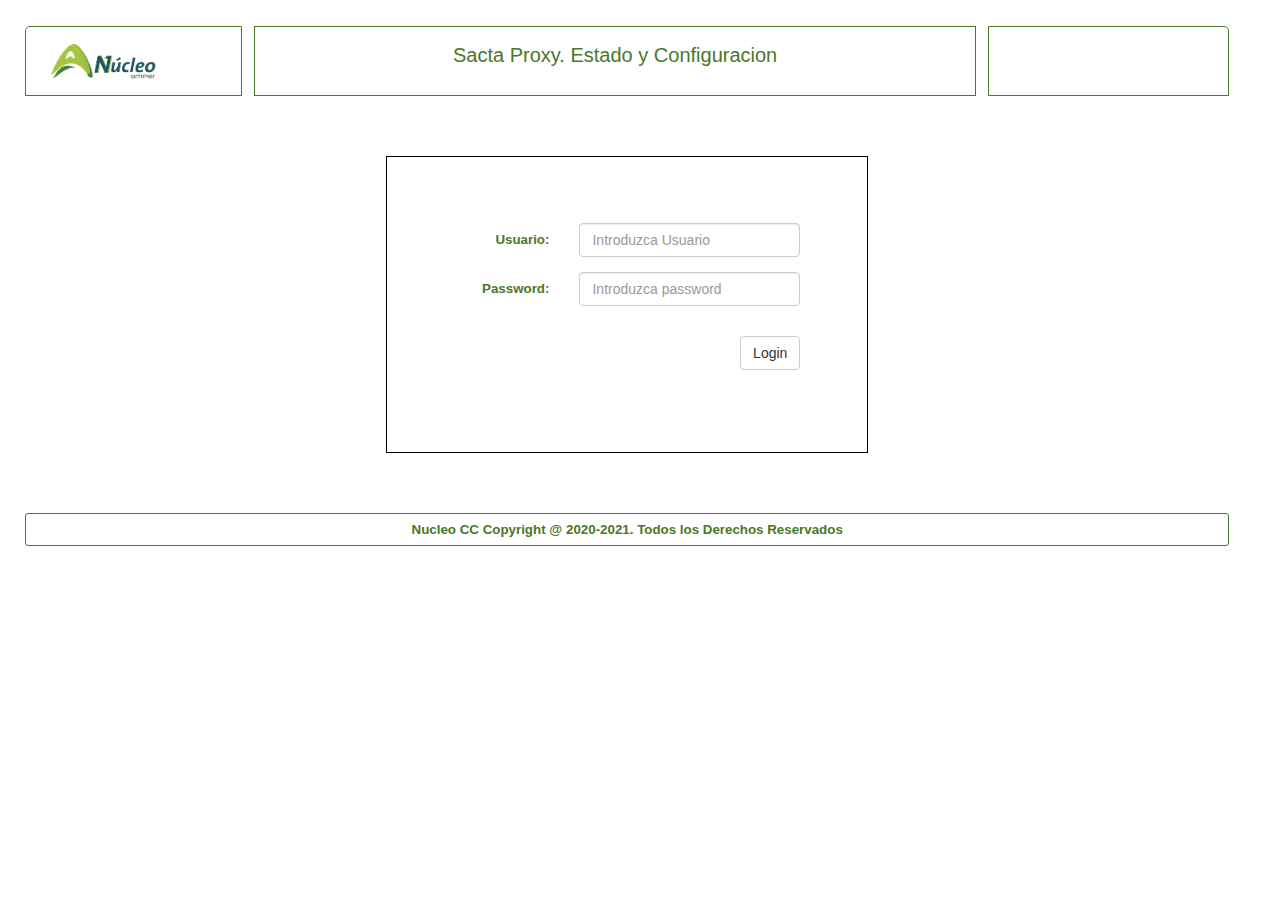
==== sacta-proxy/webclient/login.html @ 524946ef "Agregar archivos de proyecto." ====
<!DOCTYPE html>
<html lang="es">
<head>
    <meta name="generator"
        content="HTML Tidy for HTML5 (experimental) for Windows https://github.com/w3c/tidy-html5/tree/c63cc39" />
    <meta charset="windows-1252" />
    <meta name="description" content="Plantilla Ulises 5000" />
    <meta name="keywords" content="HTML5, CSS3, JavaScript" />
    <title>Sacta Proxy</title>
    <!-- Estilos  -->
    <link rel="stylesheet" href="./styles/bootstrap/bootstrap.min.css" />
    <link rel="stylesheet" href="./styles/uv5ki-styles.css" />
</head>
<body>
    <div id="agrupar">
        <header id="cabecera">
            <div id="_contSupIzq">
                <div id="_logo">
                    <img src="./images/corporativo-a.png" height="85%" />
                </div>
            </div>
            <div id="_tit_ppal">
                <p>Sacta Proxy. Estado y Configuracion</p>
            </div>
            <div id="_contSupDrcha">
            </div>
        </header>

        <section id="_ppallog">
            <form class="form-horizontal" role="form" method="POST" action="/login.html">
                <div class="form-group">
                    <label class="control-label col-sm-4">Usuario:</label>
                    <div class="col-sm-8">
                        <input type="text" class="form-control" name="username" placeholder="Introduzca Usuario" />
                    </div>
                </div>
                <div class="form-group">
                    <label class="control-label col-sm-4">Password:</label>
                    <div class="col-sm-8">
                        <input type="password" class="form-control" name="password" placeholder="Introduzca password" />
                    </div>
                </div>
                <div class="form-group" style="text-align:center; color:red;">
                    <div id='result'></div>
                </div>
                <div class="form-group">
                    <div class="col-sm-offset-2 col-sm-10">
                        <button type="submit" class="btn btn-default">Login</button>
                    </div>
                </div>
            </form>
        </section>

        <footer id="_pie">Nucleo CC Copyright @ 2020-2021. Todos los Derechos Reservados</footer>
    </div>

    <script src="./scripts/jquery/jquery-2.1.3.min.js"></script>
    
    <script>
        $(document).ready(function () {
            console.log('on.ready');
            setTimeout(function () {
                $('#result').html("");
            }, 5000);
        });
    </script>
</body>
</html>
---- sacta-proxy/webclient/styles/uv5ki-styles.css ----
/*
    GRIS_CORP = "#5B5A5D";
    ROJO_CORP = "#C1022C";

*/
html, body {
    /*font-family: Verdana;
    font-size: 10pt;
    color: #C1022C;*/
    font-family: Arial;
    font-size: 10pt;
    color: #4A7729;
}

html
{
}

body
{
    text-align: center;
    /* background: url('[data-uri]') fixed no-repeat bottom right;  */
    /*background: url('../images/trama.png') fixed no-repeat bottom right;*/
	background-size: 28%; 
    margin: 2%;
    padding: 0;
    margin-left: 0%;
}

div#agrupar
{
    margin-left: 2%;
    width: 96%;
    height: 90%;
    text-align: left;
    /* 	border: 1px solid #C1022C; */
}

    /* #agrupar
{
    margin: 15px auto;
} */

    /** */
    div#agrupar header#cabecera
    {
        height: 70px;
        padding: 0;
    }

#cabecera #_contSupIzq {
    border: 1px solid #4A7729 /*#C1022C*/;
    display: inline;
    float: left;
    height: 70px;
    width: 18%; /* 180px; */
    padding-left: 10px;
    border-radius: 5px 0 0 0;
}

    #cabecera #_contSupIzq #_logo
    {
        display: block;
        float: left;
        width: 128px;
        height: 64px;
        margin: 5px;
        /* margin-left: 5px; */
		padding: 5px;
    }

#cabecera #_tit_ppal {
    float: left;
    width: 60%;
    height: 70px;
    text-align: center;
    margin-left: 1%;
    border: 1px solid #4A7729/*#C1022C*/;
    font-size: 150%;
    padding-top: 0.7em;
}

#cabecera div#_contSupDrcha {
    width: 20%;
    margin-left: 1%;
    display: inline;
    float: right;
    height: 70px;
    padding-top: 4px;
    padding-right: 10px;
    padding-left: 10px;
    text-align: center;
    border: 1px solid #4A7729 /* #C1022C*/;
    border-radius: 0 5px 0 0;
}

    #cabecera div#_contSupDrcha div#_hfecha
    {
        float: right;
        display: inline;
        margin-top: 2px;
        width: 100%;
        text-align: right;
    }

    #cabecera div#_contSupDrcha div#_hsolohora
    {
        float: right;
        display: inline;
        margin-top: 5px;
        width: 100%;
        text-align: right;
    }

    #cabecera div#_contSupDrcha div#_usuario {
        display: inline;
        float: right;
        text-align: center;
        width: 100%;
        margin-top: 2px;
        border: 1px solid #4A7729 /* #C1022C*/;
        border-bottom-width: 2px;
        /*border-radius: 3px 3px 0 0;*/
    }

#cabecera #_manual
{
    text-align: left;
    margin-left: 5px;
    font-size: 55%;
}

div#agrupar nav#_menu {
    float: left;
    width: 18%;
    height: 70%;
    padding: 0;
    margin-top: 8px;
    margin-bottom: 10px;
    border: 1px solid #4A7729 /*#C1022C*/;
    border-radius: 5px 5px 5px 5px;
    overflow: hidden;
}

#_menu h3 {
    font-size: 110%;
    /*background-color: #C1022C;
    color: white;*/
    background-color: #4A7729;
    color: white;
    margin-top: 0px;
    padding-left: 10px;
    padding-bottom: 4px;
    border-radius: 5px 5px 0 0;
}

#_menu ul
{
    width: 80%;
    margin-left: 5%;
    margin-bottom: 20px;
}

#menu ul li:nth-child(4)
{
    margin-top: 5em;
}

#_ppalerror
{
    float: right;
    width: 81%;
    margin-top: 10px;
    margin-left: 1%;
    margin-bottom: 10px;
    border: 1px solid black;
}

    #_ppalerror #img
    {
        text-align: center;
        margin-top: 1em;
    }

    #_ppalerror h2
    {
        text-align: center;
        margin-top: 1em;
        margin-bottom: 10em;
    }

#_ppallog
{
    margin-top:  5%;
    margin-left: 30%;
    margin-bottom: 5%;
    margin-right: 30%;
    padding: 5em;
    border: 1px solid black;
}

    #_ppallog .btn
    {
        float: right;
    }

section#_ppal
{
    float: right;
    width: 81%;
    margin-top: 10px;
    margin-left: 1%;
    /*     border: 1px solid #C1022C;
	height: 2em;
 */
}

    section#_ppal h3 {
        font-size: 110%;
        background-color: #4A7729/*#C1022C*/;
        color: white;
        margin-top: 0px;
        padding-left: 10px;
        padding-bottom: 4px;
        border-radius: 5px 5px 0 0;
    }

    section#_ppal #_tabs
    {
        float: left;
        width: 100%;
    }

#_contenido {
    float: left;
    /*     
	width: 80%;
    height: 525px;
    max-height: 525px;
 */
    width: 100%;
    margin-top: 10px;
    margin-bottom: 10px;
    border: 1px solid #4A7729/*#C1022C*/;
    border-radius: 0 0 0 5px;
    /*background: #C1022C;
    background: -moz-linear-gradient(top, rgba(192,2,43,1) 0%, rgba(192,2,43,0.21) 15%, rgba(255,255,255,0.49) 100%);
    background: -webkit-gradient(left top, left bottom, color-stop(0%, rgba(192,2,43,0,21)), color-stop(0%, rgba(192,2,43,1)), color-stop(100%, rgba(255,255,255,0.49)));
    background: -webkit-linear-gradient(top, rgba(192,2,43,0.21) 0%, rgba(192,2,43,0.21) 0%, rgba(255,255,255,0.49) 100%);
    background: -o-linear-gradient(top, rgba(192,2,43,0.21) 0%, rgba(192,2,43,0.21) 0%, rgba(255,255,255,0.49) 100%);
    background: -ms-linear-gradient(top, rgba(192,2,43,0.21) 0%, rgba(192,2,43,0.21) 0%, rgba(255,255,255,0.49) 100%);
    background: linear-gradient(to bottom, rgba(192,2,43,0.21) 0%, rgba(192,2,43,0.21) 0%, rgba(255,255,255,0.49) 100%);
    filter: progid:DXImageTransform.Microsoft.gradient( startColorstr='#c0022b', endColorstr='#ffffff', GradientType=1 );*/
}

    #_contenido h1
    {
        font-size: 120%;
        text-align: center;
    }

    /*#_contenido .row*/
    .hw .row
    {
        width: 98%;
        margin-left: 1%;
    }

    #_contenido #spvOperadores .row
    {
        width: 96%;
        margin-left: 2%;
    }

    #_contenido p
    {/*
        text-align: center;
        margin-top: 1em;
         */
    }

    #_contenido img.noinfo    
	{
        /*-webkit-filter: blur(2px);
        filter: blur(2px);*/
        /* -webkit-filter: drop-shadow(6px 6px 1px grey);  */
        /* filter: drop-shadow(6px 6px 1px grey); */
		box-shadow: 6px 6px 10px grey;
        color: li
    }

    #_contenido img.ok    
	{
		/* Chrome, Safari, Opera */
        /* -webkit-filter: drop-shadow(4px 4px 4px green);  */
        /* filter: drop-shadow(4px 4px 4px green); */
		box-shadow: 6px 6px 10px green;
    }

    #_contenido img.fallo    
	{
        /* -webkit-filter: drop-shadow(4px 4px 4px red);*/ /* Chrome, Safari, Opera */ 
        /* filter: drop-shadow(4px 4px 4px red); */
		box-shadow: 6px 6px 10px red;
    }

    #_contenido img.aviso    
	{
        /* -webkit-filter: drop-shadow(4px 4px 4px orange); *//* Chrome, Safari, Opera */
        /* filter: drop-shadow(4px 4px 4px orange);  */
		box-shadow: 6px 6px 10px orange;
    }

    #_contenido img.ppal    
	{
        /* -webkit-filter: drop-shadow(4px 4px 4px blue); *//* chrome, safari, opera */
        /* filter: drop-shadow(4px 4px 4px green); */
		box-shadow: 6px 6px 10px green;
    }

    #_contenido img.rsva    
	{
        /* -webkit-filter: drop-shadow(4px 4px 4px blue); *//* Chrome, Safari, Opera */ 
        /* filter: drop-shadow(4px 4px 4px blue); */
		box-shadow: 6px 6px 10px blue;
    }

    #_contenido #spvPasarelas #control a p
    {
        text-align: center;
        margin: 0;
    }

#_contenido .div_titulo
{
    font-size: 90%;
    text-align: center;
    margin: 10px;
    white-space: pre-line;
}

#gwDataModal h4
{
    text-align: center;
}

#gwDataModal table
{
    color: black;
    font-size: 80%;
}

    #gwDataModal table tr td
    {
        padding-top: 3px;
        padding-bottom: 3px;
    }

.std_fallo
{
    color: red;
}

body .modal
{
    /* new custom width */
    /* width: 560px; */
    /* must be half of the width, minus scrollbar on the left (30px) */
    /* margin-left: 280px;*/
    width: 80%;
    margin-left: 10%;
}

#gwVersionModal h4
{
    text-align: center;
}

#gwVersionModal p
{
    text-align: justify;
    color: black;
    margin: 2px;
    margin-left: 10px;
}

.ndf-ver-01 {
    font-size: 120%;
    color: #4A7729/*#C1022C*/;
}
    .ndf-ver-02
    {
        white-space:normal;
        word-wrap:break-word;
        text-align: left;
        font-size: 90%;
        padding: 4px; 
        white-space: normal;
    }
    .ndf-ver-03
    {
        padding: 4px; 
        font-size: 80%;
        color: red;
    }

#hisGestor .table
{
    width: 99%;
    margin-left: 0.5%;
}

#hisGestor .table tr
{
	border: 0;
}

#fhis
{
    padding-bottom: 3px;
    border-bottom: 1px solid black;
}

    #fhis h1
    {
    }

    #fhis .row
    {
        margin: 3px;
    }

    #fhis .text-info
    {
        font-size: 80%;
    }

    #fhis .btn
    {
        padding-top: 1px;
        padding-bottom: 1px;
        padding-left: 6px;
        padding-right: 6px;
        /*float: right;*/
        /*margin-right: 5px;*/
        /*font-size: 80%;*/
    }

#chis .btn
{
    padding-top: 1px;
    padding-bottom: 1px;
    float: right;
    margin-right: 5px;
    margin-bottom: 5px;
    /*font-size: 90%;*/
}

#hfiltroModal .row
{
    margin-bottom: 3px;
}

#hfiltroModal .input-group select
{
    font-size: 75%;
}

#hfiltroModal .input-group li a
{
    font-size: 75%;
}

#hfiltroModal .input-group .datepicker
{
    font-size: 75%;
}

#hfiltroModal .bhis
{
    margin: 1px;
    font-size: 75%;
    float: left;
}

#hfiltroModal #list_inci
{
    height: 10em;
}


#hisGestor .hisTable tr td
{
    font-size: 70%;
    padding: 2px;
    color: black;
}


#hisGestor #tbhis table
{
    margin-bottom: 0px;
}

    #hisGestor #tbhis table tr td:first-child
    {
        width: 12em;
    }

    #hisGestor #tbhis table tr td:nth-child(2)
    {
        padding-left: 1em;
        width: 6em;
        color: blue;
    }

    #hisGestor #tbhis table tr td:nth-child(4)
    {
        width: 12em;
        color: red;
    }

    #hisGestor #tbhis table tr td:nth-child(5)
    {
        width: 8em;
    }

#hisGestor .pagination
{
    margin-top: 1px;
    margin-bottom: 1px;
}

/*#hisGestor #bthis
{
    float: right;
    margin: 0px;
}

    #hisGestor #bthis .btn
    {
        margin: 5px;
    }*/

#daterange
{
    width: 22em;
}

#estGestor h2
{
    text-align: center;
}

#estGestor table
{
    width: 99%;
    margin-left: 0.5%;
}

#estGestor .table tr
{
	border: 0;
}

#estGestor .filTable {
    border-bottom: 1px solid #4A7729/*#C1022C*/;
    margin-top: 5px;
    padding-bottom: 10px;
    margin-bottom: 5px;
}

    #estGestor .filTable tr
    {
        vertical-align: top;
    }

        #estGestor .filTable tr td
        {
            padding: 2px;
            width: 12em;
        }

            #estGestor .filTable tr td:nth-child(3)
            {
                width: 8em;
            }

            #estGestor .filTable tr td:nth-child(5)
            {
                text-align: right;
            }

#estGestor #tbest table
{
    margin-bottom: 0px;
    width: 60%;
    margin-left: 20%;
}

    #estGestor #tbest table tr td:nth-child(2)
    {
        text-align: right;
    }

#estGestor #btest
{
    float: right;
    margin: 0px;
}

    #estGestor #btest .btn
    {
        margin: 5px;
    }

#estGestor .filTable .input-group select
{
    font-size: 75%;
}

#estGestor .filTable .input-group .datepicker
{
    font-size: 75%;
}

#estGestor .filTable .btnhis
{
    margin: 1px;
    font-size: 75%;
}

#fest .row
{
    margin-left: 1em;
}

    #fest .row .form-control
    {
        font-size: 80%;
    }

#cfgGestion table
{
    width: 60%;
    margin-left: 20%;
    margin-bottom: 10px;
}

#cfgGestion .table tr td:nth-child(2)
{
    text-align: right;
}

#cfgGestion .text-right
{
    width: 60%;
    margin-left: 20%;
    margin-bottom: 10px;
    margin-top: 1px;
}

#cfgIncidencias table
{
    width: 96%;
    margin-left: 2%;
    margin-bottom: 5px;
	border:0;
}
#cfgIncidencias table tr {
	
}

    #cfgIncidencias table tr td
    {
        padding-top: 1px;
        padding-bottom: 1px;
    }

#cfgIncidencias .pagination
{
    margin: 1px;
    padding: 1px;
}

#cfgIncidencias .text-right
{
    width: 96%;
    margin-left: 2%;
    margin-bottom: 5px;
    margin-top: 1px;
}

.cfgServidor .table
{
    width: 80%;
    margin-left: 10%;
    margin-bottom: 5px;
}

.cfgServidor .btngen
{
    width: 80%;
    margin-left: 10%;
    margin-bottom: 5px;
    margin-top: 5px;
}

.cfgServidor .table tr td
{
        padding-top: 1px;
        padding-bottom: 1px;
}

.cfgServidor .table tr td .form-control
{
}

.cfgServidor .table tr td:nth-child(2)
{
    text-align: right;
    width: 65%;
}

.cfgServidor .snmpuserstype
{
    width: 12em;
    float: left;
    /*border: 1px solid #C1022C;*/
    text-align: left;
}


/** V2. */
#inci
{
    float: left;
    width: 100%;
}

    #inci h1
    {
        font-size: 110%;
        text-align: center;
        /*border-top: 1px solid #C1012C;*/
        padding-top: 3px;
    }

    #inci .table {
        margin-top: 2px;
        border-top: 1px solid #4A7729/*#C1012C*/;
        font-size: 80%;
    }

	#inci .table tr
	{
		border: 0;
	}
	
    #inci .table tr td
    {
        padding: 3px;
    }

        #inci .table tr td:first-child
        {
            width: 15%;
        }

        #inci .table tr td:nth-child(3)
        {
            width: 15%;
        }

    #inci .table thead tr th:nth-child(3)
    {
        text-align: right;
    }

    #inci .btn
    {
        padding-top: 1px;
        padding-bottom: 1px;
        float: right;
        /*margin-right: 5px;*/
        font-size: 80%;
    }

    #inci .pagination
    {
        margin-top: 1px;
        margin-bottom: 1px;
    }

/** */
#_pie {
    clear: both;
    text-align: center;
    padding: 6px;
    color: #4A7729 /*#C1012C*/;
    font-weight: bold;
    width: 100%;
    border: 1px solid #4A7729/*#C1012C*/;
    border-radius: 3px 3px 3px 3px;
    background-color: transparent;
}

/** Analizar para borrar */

/*
#_contenido #stdGlobal table tr td:first-child
{
    width: 50%;
}

#_contenido #stdGlobal table tr td:nth-child(2)
{
    text-align: right;
}

#_contenido #cfConfiguracion table
{
    width: 90%;
    margin-left: 5%;
}

#_contenido #cfConfiguracion .btn
{
    float: right;
}

#_contenido #cfConfiguracion #salvar
{
    margin-right: 5%;
    margin-bottom: 10px;
}

#_contenido #cfLocalConfig table
{
    width: 90%;
    margin-left: 5%;
}

#_contenido #cfLocalConfig #salvar
{
    float: right;
    margin-right: 5%;
    margin-bottom: 10px;
}

#_contenido #cfLocalConfig input
{
    float: right;
    text-align: right;
    width: 60%;
}

#_contenido #cfLocalConfig select
{
    float: right;
}

#_contenido #stdSesiones table
{
    width: 90%;
    margin-left: 5%;
}

#_contenido .reset
{
    float: right;
    margin: 5px;
}

#_contenido .TX
{
    width: 49%;
    float: left;
    margin-left: 5px;
}

#_contenido .RX
{
    width: 49%;
    float: right;
    margin-right: 5px;
}

#_contenido .TX .btn
{
    float: right;
    margin-left: 5px;
}

#_contenido .RX .btn
{
    float: right;
    margin-left: 5px;
}

#_contenido .tradio
{
    width: 99%;
    margin: 5px;
}

    #_contenido .tradio td
    {
        border: 1px solid #f2eded;
    }
*/

/** LED Class */
.led
{
    margin: 20px auto;
    width: 10px;
    height: 10px;
    border-radius: 50%;
    background-color: rgba(255, 255, 255, 0.25);
    box-shadow: #000 0 -1px 6px 1px;
}

.led-red
{
    background-color: #F00;
    box-shadow: #000 0 -1px 6px 1px, inset #600 0 -1px 8px, #F00 0 3px 11px;
}

.led-orange
{
    background-color: #FF7000;
    box-shadow: #000 0 -1px 6px 1px, inset #630 0 -1px 8px, #FF7000 0 3px 11px;
}

.led-yellow
{
    background-color: #FF0;
    box-shadow: #000 0 -1px 6px 1px, inset #660 0 -1px 8px, #FF0 0 3px 11px;
}

.led-green
{
    background-color: #80FF00;
    box-shadow: #000 0 -1px 6px 1px, inset #460 0 -1px 8px, #80FF00 0 3px 11px;
}

.led-blue
{
    background-color: #06F;
    box-shadow: #000 0 -1px 6px 1px, inset #006 0 -1px 8px, #06F 0 3px 11px;
}

/** */
.popover-content
{
    font-size: 75%;
    padding-left: 5px;
    padding-right: 5px;
}

    .popover-content strong
    {
        color: black;
    }

    .popover-content i {
        color: #C1022C;
    }

    .popover-content table td:nth-child(2)
    {
        padding-left: 2px;
        padding-right: 2px;
    }

/* Nuevas pantallas sesiones */
.stdfrec
{
    width: 96%;
    margin-left: 2%;
    padding-top: 1em;
}

    .stdfrec .stdfrec-row
    {
        width: 100%;
    }

    .stdfrec .list-group-item
    {
        padding-top: 2px;
        padding-bottom: 2px;
    }

    .stdfrec .row
    {
        padding: 3px;
    }

    .stdfrec button
    {
        padding-top: 2px;
        padding-bottom: 2px;
    }

    .stdfrec .level-1
    {
        font-size: 8pt;
    }

    .stdfrec .level-2
    {
        font-size: 7pt;
        padding-left: 4px;
        padding-right: 4px;
        min-width: 4em;
    }

    .stdfrec div.level-2
    {
        margin-left: 4px;
        margin-bottom: 1px; 
        width: auto;       
    }

    .stdfrec table
    {
        font-size: 7pt;
        min-width: 13em;
    }

        .stdfrec table td:first-child
        {
            min-width: 4em;
        }

/* Nuevas Pantallas M+N*/
.mnman
{
}
    .mnman table
    {
        margin: 0;
    }

    .mnman table tr td
    {
        padding: 2px;
        font-size: 8pt;
    }

     .mnman table tr td button.btn 
     {
            padding-top: 1px;
            padding-bottom: 1px;    
            margin-left: 5px;
            font-size: 8pt;
     }
 
     .mnman table tr td table 
     {
            padding-top: 1px;
            padding-bottom: 1px;
            font-size: 7pt;
     }

     .mnman .mdsel
    {
        margin: 4px;
        text-align: right;
    }
    .mnman h4
    {
        text-align:center;
        font-size: 11pt;
    }

.mv-0
{
    margin-top: 0;
    margin-bottom: 0;
}

.pv-0
{
    padding-top: 0;
    padding-bottom: 0;
}

.pv-1
{
    padding: 1px;
}

/** PANTALLA SACTA 
    GRIS_CORP = "#5B5A5D";
    ROJO_CORP = "#C1022C";
*/
.sacta
{
    width: 90%;
    margin-left: 5%;
    padding-top: 1em;
    padding-bottom: 1em;
}

    .sacta .row
    {
        margin-top: 1em;
    }

        .sacta .ctrl
        {
            margin-top: 3em;
        }

    .sacta .sacta-cab
    {
        /*background-color: #C1022C;
        color: white;*/
    }

    .sacta .sacta-cab2
    {
        /*background-color: blue;
        color: white;*/
    }

    .sacta input.ng-invalid {
    background-color: pink;
}
    /** Para presentacion operadores */
.tops
{
    display: inline-block;
    width: 100%;
}

    /** Clases para depurar */
.dbg {
    border: 2px solid #4A7729/* #C1022C*/;
}

.hyp-none
{
    hyphens: none;
    white-space: nowrap;
}

.test
{
    float:right;
}

/*** BORRAR ***/

/*input[type="text"]:disabled
{
    background: white;
}*/


#_separador
{
    clear: both;
}

/** */


/** */
#_nh1
{
    float: left;
    width: 76.5%; /* 80.5% */
}

article {
    background: #FFFBCC;
    border: 1px solid #999999;
    padding: 20px;
    margin-bottom: 15px;
    border-bottom: solid 2px #4A7729/*#C1022C*/;
}

    article footer
    {
        text-align: right;
    }

time
{
    color: #999999;
}


figcaption
{
    font: italic 14px verdana, sans-serif;
}

.pcenter
{
    text-align: center;
    margin-top: 2em;
    margin-bottom: 1em;
}

.negrita
{
    font-weight: bold;
}

.buttonLargo, .buttonMedio, .buttonCorto
{
    border: 1px solid #5B5A5D;
    border-radius: 3px;
    color: #5B5A5D;
    display: inline-block;
    text-decoration: none;
    height: 25px;
    width: 180px;
    float: right;
    margin-right: 3px;
}

.buttonMedio
{
    width: 80px;
}

.buttonCorto
{
    width: 40px;
}

    .buttonLargo:hover, .buttonMedio:hover, .buttonCorto:hover {
        border-color: #4A7729 /*#C1022C*/;
        color: #4A7729/*#C1022C*/;
        box-shadow: rgba(192,2,43,0.7) 0 0 1px 1px inset;
        font-size: 105%;
        font-weight: bold;
    }

    .buttonLargo:focus, .buttonMedio:focus, .buttonCorto:focus {
        border: 1px solid #4A7729 /* #C1022C*/;
        font-size: 105%;
        font-weight: bold;
        color: #4A7729/* #C1022C*/;
    }


tr.ng-scope {
    border: 1px solid #4A7729/* #C1022C*/;
}

/** */
.ug5kdiv
{
    padding: 5px;
    margin-left: 1%; /* 5% */
    margin-right: 1%;
    /*background-color:white;*/
    opacity: 0.75;
    color: blue;
}

.ug5kdivcon
{
    margin: 10px 10px 10px 10px;
}

p.nbxDetail
{
    margin-right: 2em;
    margin-left: 2em;
    margin-top: 0;
    margin-bottom: 2px;
    /***/
    font-size: 80%;
    text-align: left;
}

.nbxtb
{
    width: 90%;
    margin-left: 5%;

}
.nbxtb td
{
    width: 20%;
    font-size: 70%;
}

    .nbxtb td.res
    {
        color: black;
    }

.nbxip {
    padding-top: 8px;
}
    .nbxip p {
        font-size: 80%;
        margin: 0;
        padding: 0;
    }

.mt-1
{
    margin-top: 1em;
}

/**/
.nbx-img-container{
  position: relative;
  text-align: center;
  color: BlueViolet;    
}

.nbx-img-bottom-right {
  position: absolute;
  bottom: 0px;
  right: 2px;
  /*border: 1px solid;*/
}

/** */
a.disabled {
    pointer-events: none;
    cursor: default;
    color: gray;
}

/** Colores para las Frecuencias */
.freqAvailable {
/*    background-color: white;*/
    color: #31708f;
}
.freqDegraded {
    background-color: #ffc266;
    color: #663d00;
}
.freqNotAvailable {
    background-color: #ff8080;
    color: #800000;
}
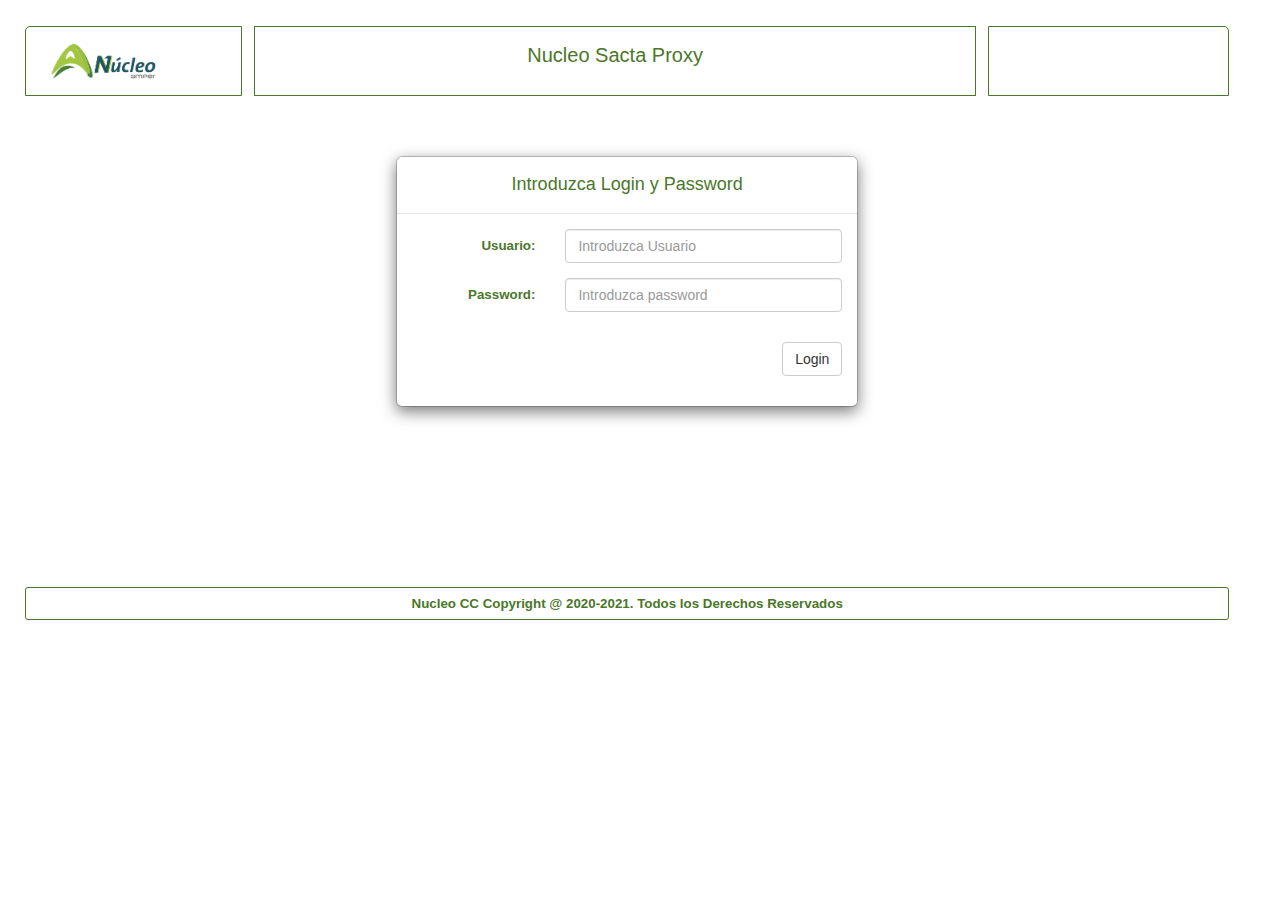
==== commit 8e2ec2f8: "Continua codificacion de cliente web" ====
--- a/sacta-proxy/webclient/login.html
+++ b/sacta-proxy/webclient/login.html
@@ -2,60 +2,81 @@
 <html lang="es">
 <head>
     <meta name="generator"
-        content="HTML Tidy for HTML5 (experimental) for Windows https://github.com/w3c/tidy-html5/tree/c63cc39" />
+          content="HTML Tidy for HTML5 (experimental) for Windows https://github.com/w3c/tidy-html5/tree/c63cc39" />
     <meta charset="windows-1252" />
     <meta name="description" content="Plantilla Ulises 5000" />
     <meta name="keywords" content="HTML5, CSS3, JavaScript" />
     <title>Sacta Proxy</title>
     <!-- Estilos  -->
     <link rel="stylesheet" href="./styles/bootstrap/bootstrap.min.css" />
-    <link rel="stylesheet" href="./styles/uv5ki-styles.css" />
+    <link rel="stylesheet" href="./styles/ncc-styles.css" />
 </head>
 <body>
     <div id="agrupar">
         <header id="cabecera">
+
             <div id="_contSupIzq">
                 <div id="_logo">
                     <img src="./images/corporativo-a.png" height="85%" />
                 </div>
             </div>
             <div id="_tit_ppal">
-                <p>Sacta Proxy. Estado y Configuracion</p>
+                <p>Nucleo Sacta Proxy</p>
             </div>
             <div id="_contSupDrcha">
             </div>
+
+            <!--<div class="row">
+                <div class="col-md-2 panel panel-default" style="border: 1px solid red">
+                    <spam>logo</spam>
+                </div>
+                <div class="col-md-8 panel panel-default" style="border: 1px solid red">
+                    <spam>Nucleo Sacta Proxy</spam>
+                </div>
+                <div class="col-md-2 panel panel-default" style="border: 1px solid red">
+                    <spam>Fecha / Hora</spam>
+                </div>
+            </div>-->
+
         </header>
 
-        <section id="_ppallog">
-            <form class="form-horizontal" role="form" method="POST" action="/login.html">
-                <div class="form-group">
-                    <label class="control-label col-sm-4">Usuario:</label>
-                    <div class="col-sm-8">
-                        <input type="text" class="form-control" name="username" placeholder="Introduzca Usuario" />
-                    </div>
+        <section class="login">
+            <div class="modal-content" style="margin: 2%;">
+                <div class="modal-header">
+                    <h4 class="modal-title" style="text-align:center;" translate>Introduzca Login y Password</h4>
                 </div>
-                <div class="form-group">
-                    <label class="control-label col-sm-4">Password:</label>
-                    <div class="col-sm-8">
-                        <input type="password" class="form-control" name="password" placeholder="Introduzca password" />
-                    </div>
+                <div class="modal-body">
+                    <form class="form-horizontal" role="form" method="POST" action="/login.html">
+                        <div class="form-group">
+                            <label class="control-label col-sm-4">Usuario:</label>
+                            <div class="col-sm-8">
+                                <input type="text" class="form-control" name="username" placeholder="Introduzca Usuario" />
+                            </div>
+                        </div>
+                        <div class="form-group">
+                            <label class="control-label col-sm-4">Password:</label>
+                            <div class="col-sm-8">
+                                <input type="password" class="form-control" name="password" placeholder="Introduzca password" />
+                            </div>
+                        </div>
+                        <div class="form-group" style="text-align:center; color:red;">
+                            <div id='result'></div>
+                        </div>
+                        <div class="form-group">
+                            <div class="col-sm-offset-2 col-sm-10">
+                                <button type="submit" class="btn btn-default">Login</button>
+                            </div>
+                        </div>
+                    </form>
                 </div>
-                <div class="form-group" style="text-align:center; color:red;">
-                    <div id='result'></div>
-                </div>
-                <div class="form-group">
-                    <div class="col-sm-offset-2 col-sm-10">
-                        <button type="submit" class="btn btn-default">Login</button>
-                    </div>
-                </div>
-            </form>
+            </div>
         </section>
 
         <footer id="_pie">Nucleo CC Copyright @ 2020-2021. Todos los Derechos Reservados</footer>
     </div>
 
     <script src="./scripts/jquery/jquery-2.1.3.min.js"></script>
-    
+
     <script>
         $(document).ready(function () {
             console.log('on.ready');
--- a/sacta-proxy/webclient/styles/ncc-styles.css
+++ b/sacta-proxy/webclient/styles/ncc-styles.css
@@ -0,0 +1,1234 @@
+/**
+
+*/
+html, body {
+    font-family: Arial;
+    font-size: 10pt;
+    color: #4A7729;
+}
+
+html
+{
+}
+
+body
+{
+    text-align: center;
+    background-size: 28%; 
+    margin: 2%;
+    padding: 0;
+    margin-left: 0%;
+}
+
+
+
+div#agrupar
+{
+    margin-left: 2%;
+    width: 96%;
+    height: 90%;
+    text-align: left;
+    /* 	border: 1px solid #C1022C; */
+}
+
+    /* #agrupar
+{
+    margin: 15px auto;
+} */
+
+    /** */
+    div#agrupar header#cabecera
+    {
+        height: 70px;
+        padding: 0;
+    }
+
+#cabecera #_contSupIzq {
+    border: 1px solid #4A7729 /*#C1022C*/;
+    display: inline;
+    float: left;
+    height: 70px;
+    width: 18%; /* 180px; */
+    padding-left: 10px;
+    border-radius: 5px 0 0 0;
+}
+
+    #cabecera #_contSupIzq #_logo
+    {
+        display: block;
+        float: left;
+        width: 128px;
+        height: 64px;
+        margin: 5px;
+        /* margin-left: 5px; */
+		padding: 5px;
+    }
+
+#cabecera #_tit_ppal {
+    float: left;
+    width: 60%;
+    height: 70px;
+    text-align: center;
+    margin-left: 1%;
+    border: 1px solid #4A7729/*#C1022C*/;
+    font-size: 150%;
+    padding-top: 0.7em;
+}
+
+#cabecera div#_contSupDrcha {
+    width: 20%;
+    margin-left: 1%;
+    display: inline;
+    float: right;
+    height: 70px;
+    padding-top: 4px;
+    padding-right: 10px;
+    padding-left: 10px;
+    text-align: center;
+    border: 1px solid #4A7729 /* #C1022C*/;
+    border-radius: 0 5px 0 0;
+}
+
+    #cabecera div#_contSupDrcha div#_hfecha
+    {
+        float: right;
+        display: inline;
+        margin-top: 2px;
+        width: 100%;
+        text-align: right;
+    }
+
+    #cabecera div#_contSupDrcha div#_hsolohora
+    {
+        float: right;
+        display: inline;
+        margin-top: 5px;
+        width: 100%;
+        text-align: right;
+    }
+
+    #cabecera div#_contSupDrcha div#_usuario {
+        display: inline;
+        float: right;
+        text-align: center;
+        width: 100%;
+        margin-top: 2px;
+        border: 1px solid #4A7729 /* #C1022C*/;
+        border-bottom-width: 2px;
+        /*border-radius: 3px 3px 0 0;*/
+    }
+
+#cabecera #_manual
+{
+    text-align: left;
+    margin-left: 5px;
+    font-size: 55%;
+}
+
+div#agrupar nav#_menu {
+    float: left;
+    width: 18%;
+    height: 70%;
+    padding: 0;
+    margin-top: 8px;
+    margin-bottom: 10px;
+    border: 1px solid #4A7729 /*#C1022C*/;
+    border-radius: 5px 5px 5px 5px;
+    overflow: hidden;
+}
+
+#_menu h3 {
+    font-size: 110%;
+    /*background-color: #C1022C;
+    color: white;*/
+    background-color: #4A7729;
+    color: white;
+    margin-top: 0px;
+    padding-left: 10px;
+    padding-bottom: 4px;
+    border-radius: 5px 5px 0 0;
+}
+
+#_menu ul
+{
+    width: 80%;
+    margin-left: 5%;
+    margin-bottom: 20px;
+}
+
+#menu ul li:nth-child(4)
+{
+    margin-top: 5em;
+}
+
+#_ppalerror
+{
+    float: right;
+    width: 81%;
+    margin-top: 10px;
+    margin-left: 1%;
+    margin-bottom: 10px;
+    border: 1px solid black;
+}
+
+    #_ppalerror #img
+    {
+        text-align: center;
+        margin-top: 1em;
+    }
+
+    #_ppalerror h2
+    {
+        text-align: center;
+        margin-top: 1em;
+        margin-bottom: 10em;
+    }
+
+.login {
+    margin: 5% 30% 15% 30%;
+}
+
+    .login .btn
+    {
+        float: right;
+    }
+
+section#_ppal
+{
+    float: right;
+    width: 81%;
+    margin-top: 10px;
+    margin-left: 1%;
+    /*     border: 1px solid #C1022C;
+	height: 2em;
+ */
+}
+
+    section#_ppal h3 {
+        font-size: 110%;
+        background-color: #4A7729/*#C1022C*/;
+        color: white;
+        margin-top: 0px;
+        padding-left: 10px;
+        padding-bottom: 4px;
+        border-radius: 5px 5px 0 0;
+    }
+
+    section#_ppal #_tabs
+    {
+        float: left;
+        width: 100%;
+    }
+
+#_contenido {
+    float: left;
+    /*     
+	width: 80%;
+    height: 525px;
+    max-height: 525px;
+ */
+    width: 100%;
+    margin-top: 10px;
+    margin-bottom: 10px;
+    border: 1px solid #4A7729/*#C1022C*/;
+    border-radius: 0 0 0 5px;
+    /*background: #C1022C;
+    background: -moz-linear-gradient(top, rgba(192,2,43,1) 0%, rgba(192,2,43,0.21) 15%, rgba(255,255,255,0.49) 100%);
+    background: -webkit-gradient(left top, left bottom, color-stop(0%, rgba(192,2,43,0,21)), color-stop(0%, rgba(192,2,43,1)), color-stop(100%, rgba(255,255,255,0.49)));
+    background: -webkit-linear-gradient(top, rgba(192,2,43,0.21) 0%, rgba(192,2,43,0.21) 0%, rgba(255,255,255,0.49) 100%);
+    background: -o-linear-gradient(top, rgba(192,2,43,0.21) 0%, rgba(192,2,43,0.21) 0%, rgba(255,255,255,0.49) 100%);
+    background: -ms-linear-gradient(top, rgba(192,2,43,0.21) 0%, rgba(192,2,43,0.21) 0%, rgba(255,255,255,0.49) 100%);
+    background: linear-gradient(to bottom, rgba(192,2,43,0.21) 0%, rgba(192,2,43,0.21) 0%, rgba(255,255,255,0.49) 100%);
+    filter: progid:DXImageTransform.Microsoft.gradient( startColorstr='#c0022b', endColorstr='#ffffff', GradientType=1 );*/
+}
+
+    #_contenido h1
+    {
+        font-size: 120%;
+        text-align: center;
+    }
+
+    /*#_contenido .row*/
+    .hw .row
+    {
+        width: 98%;
+        margin-left: 1%;
+    }
+
+    #_contenido #spvOperadores .row
+    {
+        width: 96%;
+        margin-left: 2%;
+    }
+
+    #_contenido p
+    {/*
+        text-align: center;
+        margin-top: 1em;
+         */
+    }
+
+    #_contenido img.noinfo    
+	{
+        /*-webkit-filter: blur(2px);
+        filter: blur(2px);*/
+        /* -webkit-filter: drop-shadow(6px 6px 1px grey);  */
+        /* filter: drop-shadow(6px 6px 1px grey); */
+		box-shadow: 6px 6px 10px grey;
+        color: li
+    }
+
+    #_contenido img.ok    
+	{
+		/* Chrome, Safari, Opera */
+        /* -webkit-filter: drop-shadow(4px 4px 4px green);  */
+        /* filter: drop-shadow(4px 4px 4px green); */
+		box-shadow: 6px 6px 10px green;
+    }
+
+    #_contenido img.fallo    
+	{
+        /* -webkit-filter: drop-shadow(4px 4px 4px red);*/ /* Chrome, Safari, Opera */ 
+        /* filter: drop-shadow(4px 4px 4px red); */
+		box-shadow: 6px 6px 10px red;
+    }
+
+    #_contenido img.aviso    
+	{
+        /* -webkit-filter: drop-shadow(4px 4px 4px orange); *//* Chrome, Safari, Opera */
+        /* filter: drop-shadow(4px 4px 4px orange);  */
+		box-shadow: 6px 6px 10px orange;
+    }
+
+    #_contenido img.ppal    
+	{
+        /* -webkit-filter: drop-shadow(4px 4px 4px blue); *//* chrome, safari, opera */
+        /* filter: drop-shadow(4px 4px 4px green); */
+		box-shadow: 6px 6px 10px green;
+    }
+
+    #_contenido img.rsva    
+	{
+        /* -webkit-filter: drop-shadow(4px 4px 4px blue); *//* Chrome, Safari, Opera */ 
+        /* filter: drop-shadow(4px 4px 4px blue); */
+		box-shadow: 6px 6px 10px blue;
+    }
+
+    #_contenido #spvPasarelas #control a p
+    {
+        text-align: center;
+        margin: 0;
+    }
+
+#_contenido .div_titulo
+{
+    font-size: 90%;
+    text-align: center;
+    margin: 10px;
+    white-space: pre-line;
+}
+
+#gwDataModal h4
+{
+    text-align: center;
+}
+
+#gwDataModal table
+{
+    color: black;
+    font-size: 80%;
+}
+
+    #gwDataModal table tr td
+    {
+        padding-top: 3px;
+        padding-bottom: 3px;
+    }
+
+.std_fallo
+{
+    color: red;
+}
+
+body .modal
+{
+    /* new custom width */
+    /* width: 560px; */
+    /* must be half of the width, minus scrollbar on the left (30px) */
+    /* margin-left: 280px;*/
+    width: 80%;
+    margin-left: 10%;
+}
+
+#gwVersionModal h4
+{
+    text-align: center;
+}
+
+#gwVersionModal p
+{
+    text-align: justify;
+    color: black;
+    margin: 2px;
+    margin-left: 10px;
+}
+
+.ndf-ver-01 {
+    font-size: 120%;
+    color: #4A7729/*#C1022C*/;
+}
+    .ndf-ver-02
+    {
+        white-space:normal;
+        word-wrap:break-word;
+        text-align: left;
+        font-size: 90%;
+        padding: 4px; 
+        white-space: normal;
+    }
+    .ndf-ver-03
+    {
+        padding: 4px; 
+        font-size: 80%;
+        color: red;
+    }
+
+#hisGestor .table
+{
+    width: 99%;
+    margin-left: 0.5%;
+}
+
+#hisGestor .table tr
+{
+	border: 0;
+}
+
+#fhis
+{
+    padding-bottom: 3px;
+    border-bottom: 1px solid black;
+}
+
+    #fhis h1
+    {
+    }
+
+    #fhis .row
+    {
+        margin: 3px;
+    }
+
+    #fhis .text-info
+    {
+        font-size: 80%;
+    }
+
+    #fhis .btn
+    {
+        padding-top: 1px;
+        padding-bottom: 1px;
+        padding-left: 6px;
+        padding-right: 6px;
+        /*float: right;*/
+        /*margin-right: 5px;*/
+        /*font-size: 80%;*/
+    }
+
+#chis .btn
+{
+    padding-top: 1px;
+    padding-bottom: 1px;
+    float: right;
+    margin-right: 5px;
+    margin-bottom: 5px;
+    /*font-size: 90%;*/
+}
+
+#hfiltroModal .row
+{
+    margin-bottom: 3px;
+}
+
+#hfiltroModal .input-group select
+{
+    font-size: 75%;
+}
+
+#hfiltroModal .input-group li a
+{
+    font-size: 75%;
+}
+
+#hfiltroModal .input-group .datepicker
+{
+    font-size: 75%;
+}
+
+#hfiltroModal .bhis
+{
+    margin: 1px;
+    font-size: 75%;
+    float: left;
+}
+
+#hfiltroModal #list_inci
+{
+    height: 10em;
+}
+
+
+#hisGestor .hisTable tr td
+{
+    font-size: 70%;
+    padding: 2px;
+    color: black;
+}
+
+
+#hisGestor #tbhis table
+{
+    margin-bottom: 0px;
+}
+
+    #hisGestor #tbhis table tr td:first-child
+    {
+        width: 12em;
+    }
+
+    #hisGestor #tbhis table tr td:nth-child(2)
+    {
+        padding-left: 1em;
+        width: 6em;
+        color: blue;
+    }
+
+    #hisGestor #tbhis table tr td:nth-child(4)
+    {
+        width: 12em;
+        color: red;
+    }
+
+    #hisGestor #tbhis table tr td:nth-child(5)
+    {
+        width: 8em;
+    }
+
+#hisGestor .pagination
+{
+    margin-top: 1px;
+    margin-bottom: 1px;
+}
+
+/*#hisGestor #bthis
+{
+    float: right;
+    margin: 0px;
+}
+
+    #hisGestor #bthis .btn
+    {
+        margin: 5px;
+    }*/
+
+#daterange
+{
+    width: 22em;
+}
+
+#estGestor h2
+{
+    text-align: center;
+}
+
+#estGestor table
+{
+    width: 99%;
+    margin-left: 0.5%;
+}
+
+#estGestor .table tr
+{
+	border: 0;
+}
+
+#estGestor .filTable {
+    border-bottom: 1px solid #4A7729/*#C1022C*/;
+    margin-top: 5px;
+    padding-bottom: 10px;
+    margin-bottom: 5px;
+}
+
+    #estGestor .filTable tr
+    {
+        vertical-align: top;
+    }
+
+        #estGestor .filTable tr td
+        {
+            padding: 2px;
+            width: 12em;
+        }
+
+            #estGestor .filTable tr td:nth-child(3)
+            {
+                width: 8em;
+            }
+
+            #estGestor .filTable tr td:nth-child(5)
+            {
+                text-align: right;
+            }
+
+#estGestor #tbest table
+{
+    margin-bottom: 0px;
+    width: 60%;
+    margin-left: 20%;
+}
+
+    #estGestor #tbest table tr td:nth-child(2)
+    {
+        text-align: right;
+    }
+
+#estGestor #btest
+{
+    float: right;
+    margin: 0px;
+}
+
+    #estGestor #btest .btn
+    {
+        margin: 5px;
+    }
+
+#estGestor .filTable .input-group select
+{
+    font-size: 75%;
+}
+
+#estGestor .filTable .input-group .datepicker
+{
+    font-size: 75%;
+}
+
+#estGestor .filTable .btnhis
+{
+    margin: 1px;
+    font-size: 75%;
+}
+
+#fest .row
+{
+    margin-left: 1em;
+}
+
+    #fest .row .form-control
+    {
+        font-size: 80%;
+    }
+
+#cfgGestion table
+{
+    width: 60%;
+    margin-left: 20%;
+    margin-bottom: 10px;
+}
+
+#cfgGestion .table tr td:nth-child(2)
+{
+    text-align: right;
+}
+
+#cfgGestion .text-right
+{
+    width: 60%;
+    margin-left: 20%;
+    margin-bottom: 10px;
+    margin-top: 1px;
+}
+
+#cfgIncidencias table
+{
+    width: 96%;
+    margin-left: 2%;
+    margin-bottom: 5px;
+	border:0;
+}
+#cfgIncidencias table tr {
+	
+}
+
+    #cfgIncidencias table tr td
+    {
+        padding-top: 1px;
+        padding-bottom: 1px;
+    }
+
+#cfgIncidencias .pagination
+{
+    margin: 1px;
+    padding: 1px;
+}
+
+#cfgIncidencias .text-right
+{
+    width: 96%;
+    margin-left: 2%;
+    margin-bottom: 5px;
+    margin-top: 1px;
+}
+
+.cfgServidor .table
+{
+    width: 80%;
+    margin-left: 10%;
+    margin-bottom: 5px;
+}
+
+.cfgServidor .btngen
+{
+    width: 80%;
+    margin-left: 10%;
+    margin-bottom: 5px;
+    margin-top: 5px;
+}
+
+.cfgServidor .table tr td
+{
+        padding-top: 1px;
+        padding-bottom: 1px;
+}
+
+.cfgServidor .table tr td .form-control
+{
+}
+
+.cfgServidor .table tr td:nth-child(2)
+{
+    text-align: right;
+    width: 65%;
+}
+
+.cfgServidor .snmpuserstype
+{
+    width: 12em;
+    float: left;
+    /*border: 1px solid #C1022C;*/
+    text-align: left;
+}
+
+
+/** V2. */
+#inci
+{
+    float: left;
+    width: 100%;
+}
+
+    #inci h1
+    {
+        font-size: 110%;
+        text-align: center;
+        /*border-top: 1px solid #C1012C;*/
+        padding-top: 3px;
+    }
+
+    #inci .table {
+        margin-top: 2px;
+        border-top: 1px solid #4A7729/*#C1012C*/;
+        font-size: 80%;
+    }
+
+	#inci .table tr
+	{
+		border: 0;
+	}
+	
+    #inci .table tr td
+    {
+        padding: 3px;
+    }
+
+        #inci .table tr td:first-child
+        {
+            width: 15%;
+        }
+
+        #inci .table tr td:nth-child(3)
+        {
+            width: 15%;
+        }
+
+    #inci .table thead tr th:nth-child(3)
+    {
+        text-align: right;
+    }
+
+    #inci .btn
+    {
+        padding-top: 1px;
+        padding-bottom: 1px;
+        float: right;
+        /*margin-right: 5px;*/
+        font-size: 80%;
+    }
+
+    #inci .pagination
+    {
+        margin-top: 1px;
+        margin-bottom: 1px;
+    }
+
+/** */
+#_pie {
+    clear: both;
+    text-align: center;
+    padding: 6px;
+    color: #4A7729 /*#C1012C*/;
+    font-weight: bold;
+    width: 100%;
+    border: 1px solid #4A7729/*#C1012C*/;
+    border-radius: 3px 3px 3px 3px;
+    background-color: transparent;
+}
+
+
+/** LED Class */
+.led
+{
+    margin: 20px auto;
+    width: 10px;
+    height: 10px;
+    border-radius: 50%;
+    background-color: rgba(255, 255, 255, 0.25);
+    box-shadow: #000 0 -1px 6px 1px;
+}
+
+.led-red
+{
+    background-color: #F00;
+    box-shadow: #000 0 -1px 6px 1px, inset #600 0 -1px 8px, #F00 0 3px 11px;
+}
+
+.led-orange
+{
+    background-color: #FF7000;
+    box-shadow: #000 0 -1px 6px 1px, inset #630 0 -1px 8px, #FF7000 0 3px 11px;
+}
+
+.led-yellow
+{
+    background-color: #FF0;
+    box-shadow: #000 0 -1px 6px 1px, inset #660 0 -1px 8px, #FF0 0 3px 11px;
+}
+
+.led-green
+{
+    background-color: #80FF00;
+    box-shadow: #000 0 -1px 6px 1px, inset #460 0 -1px 8px, #80FF00 0 3px 11px;
+}
+
+.led-blue
+{
+    background-color: #06F;
+    box-shadow: #000 0 -1px 6px 1px, inset #006 0 -1px 8px, #06F 0 3px 11px;
+}
+
+/** */
+.popover-content
+{
+    font-size: 75%;
+    padding-left: 5px;
+    padding-right: 5px;
+}
+
+    .popover-content strong
+    {
+        color: black;
+    }
+
+    .popover-content i {
+        color: #C1022C;
+    }
+
+    .popover-content table td:nth-child(2)
+    {
+        padding-left: 2px;
+        padding-right: 2px;
+    }
+
+/* Nuevas pantallas sesiones */
+.stdfrec
+{
+    width: 96%;
+    margin-left: 2%;
+    padding-top: 1em;
+}
+
+    .stdfrec .stdfrec-row
+    {
+        width: 100%;
+    }
+
+    .stdfrec .list-group-item
+    {
+        padding-top: 2px;
+        padding-bottom: 2px;
+    }
+
+    .stdfrec .row
+    {
+        padding: 3px;
+    }
+
+    .stdfrec button
+    {
+        padding-top: 2px;
+        padding-bottom: 2px;
+    }
+
+    .stdfrec .level-1
+    {
+        font-size: 8pt;
+    }
+
+    .stdfrec .level-2
+    {
+        font-size: 7pt;
+        padding-left: 4px;
+        padding-right: 4px;
+        min-width: 4em;
+    }
+
+    .stdfrec div.level-2
+    {
+        margin-left: 4px;
+        margin-bottom: 1px; 
+        width: auto;       
+    }
+
+    .stdfrec table
+    {
+        font-size: 7pt;
+        min-width: 13em;
+    }
+
+        .stdfrec table td:first-child
+        {
+            min-width: 4em;
+        }
+
+/* Nuevas Pantallas M+N*/
+.mnman
+{
+}
+    .mnman table
+    {
+        margin: 0;
+    }
+
+    .mnman table tr td
+    {
+        padding: 2px;
+        font-size: 8pt;
+    }
+
+     .mnman table tr td button.btn 
+     {
+            padding-top: 1px;
+            padding-bottom: 1px;    
+            margin-left: 5px;
+            font-size: 8pt;
+     }
+ 
+     .mnman table tr td table 
+     {
+            padding-top: 1px;
+            padding-bottom: 1px;
+            font-size: 7pt;
+     }
+
+     .mnman .mdsel
+    {
+        margin: 4px;
+        text-align: right;
+    }
+    .mnman h4
+    {
+        text-align:center;
+        font-size: 11pt;
+    }
+
+.mv-0
+{
+    margin-top: 0;
+    margin-bottom: 0;
+}
+
+.pv-0
+{
+    padding-top: 0;
+    padding-bottom: 0;
+}
+
+.pv-1
+{
+    padding: 1px;
+}
+
+/** PANTALLA SACTA 
+    GRIS_CORP = "#5B5A5D";
+    ROJO_CORP = "#C1022C";
+*/
+.sacta
+{
+    width: 90%;
+    margin-left: 5%;
+    padding-top: 1em;
+    padding-bottom: 1em;
+}
+
+    .sacta .row
+    {
+        margin-top: 1em;
+    }
+
+        .sacta .ctrl
+        {
+            margin-top: 3em;
+        }
+
+    .sacta .sacta-cab
+    {
+        /*background-color: #C1022C;
+        color: white;*/
+    }
+
+    .sacta .sacta-cab2
+    {
+        /*background-color: blue;
+        color: white;*/
+    }
+
+    .sacta input.ng-invalid {
+    background-color: pink;
+}
+    /** Para presentacion operadores */
+.tops
+{
+    display: inline-block;
+    width: 100%;
+}
+
+    /** Clases para depurar */
+.dbg {
+    border: 2px solid #4A7729/* #C1022C*/;
+}
+
+.hyp-none
+{
+    hyphens: none;
+    white-space: nowrap;
+}
+
+.test
+{
+    float:right;
+}
+
+/*** BORRAR ***/
+
+/*input[type="text"]:disabled
+{
+    background: white;
+}*/
+
+
+#_separador
+{
+    clear: both;
+}
+
+/** */
+
+
+/** */
+#_nh1
+{
+    float: left;
+    width: 76.5%; /* 80.5% */
+}
+
+article {
+    background: #FFFBCC;
+    border: 1px solid #999999;
+    padding: 20px;
+    margin-bottom: 15px;
+    border-bottom: solid 2px #4A7729/*#C1022C*/;
+}
+
+    article footer
+    {
+        text-align: right;
+    }
+
+time
+{
+    color: #999999;
+}
+
+
+figcaption
+{
+    font: italic 14px verdana, sans-serif;
+}
+
+.pcenter
+{
+    text-align: center;
+    margin-top: 2em;
+    margin-bottom: 1em;
+}
+
+.negrita
+{
+    font-weight: bold;
+}
+
+.buttonLargo, .buttonMedio, .buttonCorto
+{
+    border: 1px solid #5B5A5D;
+    border-radius: 3px;
+    color: #5B5A5D;
+    display: inline-block;
+    text-decoration: none;
+    height: 25px;
+    width: 180px;
+    float: right;
+    margin-right: 3px;
+}
+
+.buttonMedio
+{
+    width: 80px;
+}
+
+.buttonCorto
+{
+    width: 40px;
+}
+
+    .buttonLargo:hover, .buttonMedio:hover, .buttonCorto:hover {
+        border-color: #4A7729 /*#C1022C*/;
+        color: #4A7729/*#C1022C*/;
+        box-shadow: rgba(192,2,43,0.7) 0 0 1px 1px inset;
+        font-size: 105%;
+        font-weight: bold;
+    }
+
+    .buttonLargo:focus, .buttonMedio:focus, .buttonCorto:focus {
+        border: 1px solid #4A7729 /* #C1022C*/;
+        font-size: 105%;
+        font-weight: bold;
+        color: #4A7729/* #C1022C*/;
+    }
+
+
+tr.ng-scope {
+    border: 1px solid #4A7729/* #C1022C*/;
+}
+
+/** */
+.ug5kdiv
+{
+    padding: 5px;
+    margin-left: 1%; /* 5% */
+    margin-right: 1%;
+    /*background-color:white;*/
+    opacity: 0.75;
+    color: blue;
+}
+
+.ug5kdivcon
+{
+    margin: 10px 10px 10px 10px;
+}
+
+p.nbxDetail
+{
+    margin-right: 2em;
+    margin-left: 2em;
+    margin-top: 0;
+    margin-bottom: 2px;
+    /***/
+    font-size: 80%;
+    text-align: left;
+}
+
+.nbxtb
+{
+    width: 90%;
+    margin-left: 5%;
+
+}
+.nbxtb td
+{
+    width: 20%;
+    font-size: 70%;
+}
+
+    .nbxtb td.res
+    {
+        color: black;
+    }
+
+.nbxip {
+    padding-top: 8px;
+}
+    .nbxip p {
+        font-size: 80%;
+        margin: 0;
+        padding: 0;
+    }
+
+.mt-1
+{
+    margin-top: 1em;
+}
+
+/**/
+.nbx-img-container{
+  position: relative;
+  text-align: center;
+  color: BlueViolet;    
+}
+
+.nbx-img-bottom-right {
+  position: absolute;
+  bottom: 0px;
+  right: 2px;
+  /*border: 1px solid;*/
+}
+
+/** */
+a.disabled {
+    pointer-events: none;
+    cursor: default;
+    color: gray;
+}
+
+/** Colores para las Frecuencias */
+.freqAvailable {
+/*    background-color: white;*/
+    color: #31708f;
+}
+.freqDegraded {
+    background-color: #ffc266;
+    color: #663d00;
+}
+.freqNotAvailable {
+    background-color: #ff8080;
+    color: #800000;
+}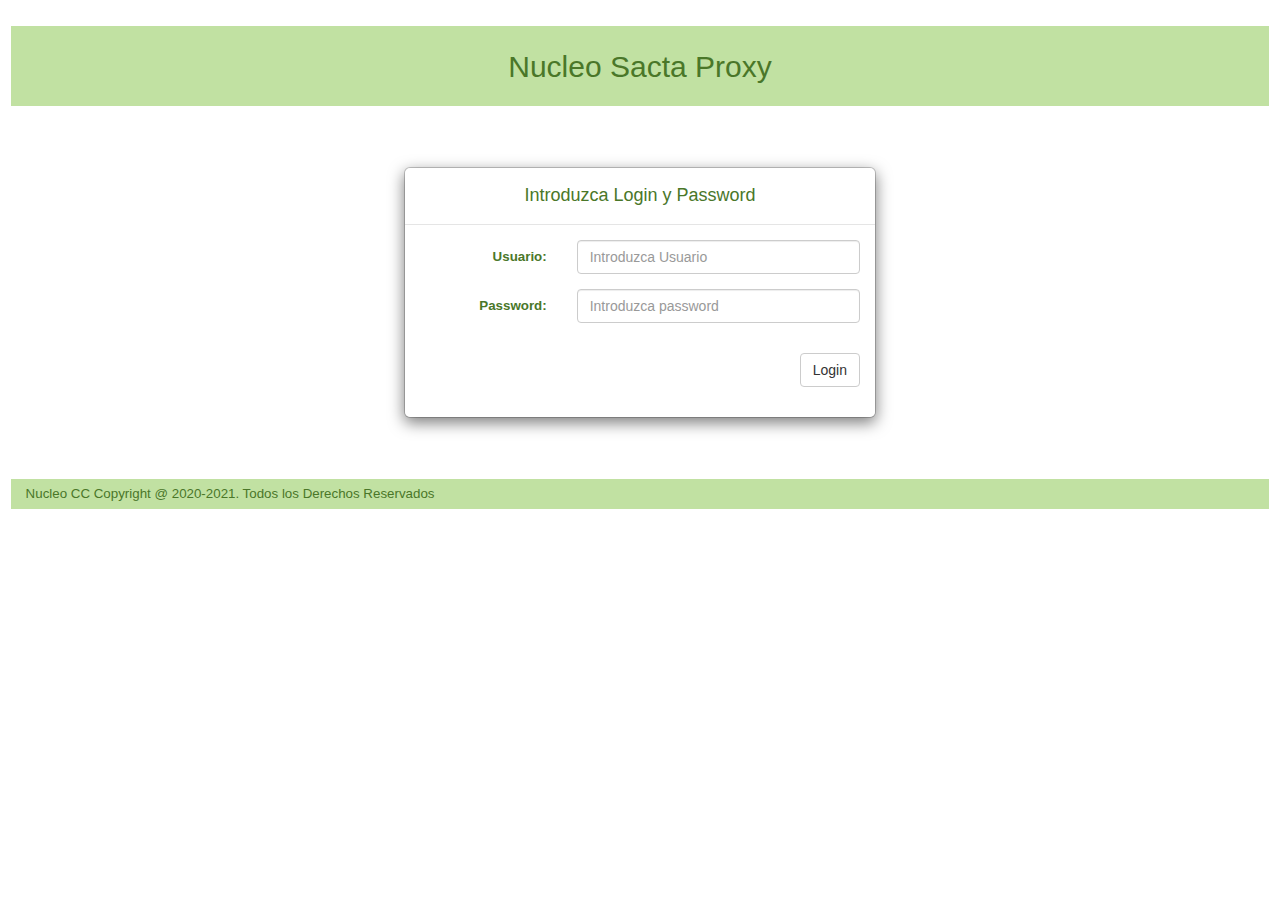
==== commit ecf0f4bc: "Reajuste de estilos de presentacion web" ====
--- a/sacta-proxy/webclient/login.html
+++ b/sacta-proxy/webclient/login.html
@@ -12,32 +12,14 @@
     <link rel="stylesheet" href="./styles/ncc-styles.css" />
 </head>
 <body>
-    <div id="agrupar">
-        <header id="cabecera">
-
-            <div id="_contSupIzq">
-                <div id="_logo">
-                    <img src="./images/corporativo-a.png" height="85%" />
+    <div>
+        <header>
+            <div class="row cabecera">
+                <div class="col-md-2 logo"></div>
+                <div class="col-md-8 title"><span>Nucleo Sacta Proxy<span></span></div>
+                <div class="col-md-2 fecha">
                 </div>
             </div>
-            <div id="_tit_ppal">
-                <p>Nucleo Sacta Proxy</p>
-            </div>
-            <div id="_contSupDrcha">
-            </div>
-
-            <!--<div class="row">
-                <div class="col-md-2 panel panel-default" style="border: 1px solid red">
-                    <spam>logo</spam>
-                </div>
-                <div class="col-md-8 panel panel-default" style="border: 1px solid red">
-                    <spam>Nucleo Sacta Proxy</spam>
-                </div>
-                <div class="col-md-2 panel panel-default" style="border: 1px solid red">
-                    <spam>Fecha / Hora</spam>
-                </div>
-            </div>-->
-
         </header>
 
         <section class="login">
@@ -72,7 +54,11 @@
             </div>
         </section>
 
-        <footer id="_pie">Nucleo CC Copyright @ 2020-2021. Todos los Derechos Reservados</footer>
+        <footer>
+            <div class="row cabecera pie">
+                <div class="col-md-12">Nucleo CC Copyright @ 2020-2021. Todos los Derechos Reservados</div>
+            </div>
+        </footer>
     </div>
 
     <script src="./scripts/jquery/jquery-2.1.3.min.js"></script>
--- a/sacta-proxy/webclient/styles/ncc-styles.css
+++ b/sacta-proxy/webclient/styles/ncc-styles.css
@@ -13,17 +13,52 @@
 
 body
 {
-    text-align: center;
+    text-align: left;
     background-size: 28%; 
     margin: 2%;
     padding: 0;
-    margin-left: 0%;
-}
-
-
-
-div#agrupar
-{
+}
+
+.cabecera {
+    /*    border: 1px solid #4A7729;*/
+    background-color: #C1E1A2;
+    color: #4A7729;
+}
+.logo {
+    height: 70px;
+    overflow: hidden;
+    background-position: center;
+    background-repeat: no-repeat;
+    background-size: contain;
+    background-image: url('/images/corporativo-a.png');
+    margin: 10px 0 0 0
+}
+.title {
+    height: 70px;
+    margin: 10px 0 0 0;
+    text-align: center;
+    font-size: 30px;
+    padding-top:10px;
+}
+.fecha {
+    height: 70px;
+    margin: 10px 0 0 0;
+    padding-top: 10px;
+    font-size: 15px;
+}
+.login {
+    margin: 5% 30% 5% 30%;
+}
+.ncc-panel{
+    text-align: left;
+    font-size: 110%;
+}
+.pie {
+    height: 30px;
+    padding-top: 5px;
+}
+
+div#agrupar {
     margin-left: 2%;
     width: 96%;
     height: 90%;
@@ -37,8 +72,7 @@
 } */
 
     /** */
-    div#agrupar header#cabecera
-    {
+    div#agrupar header#cabecera {
         height: 70px;
         padding: 0;
     }
@@ -184,9 +218,7 @@
         margin-bottom: 10em;
     }
 
-.login {
-    margin: 5% 30% 15% 30%;
-}
+
 
     .login .btn
     {
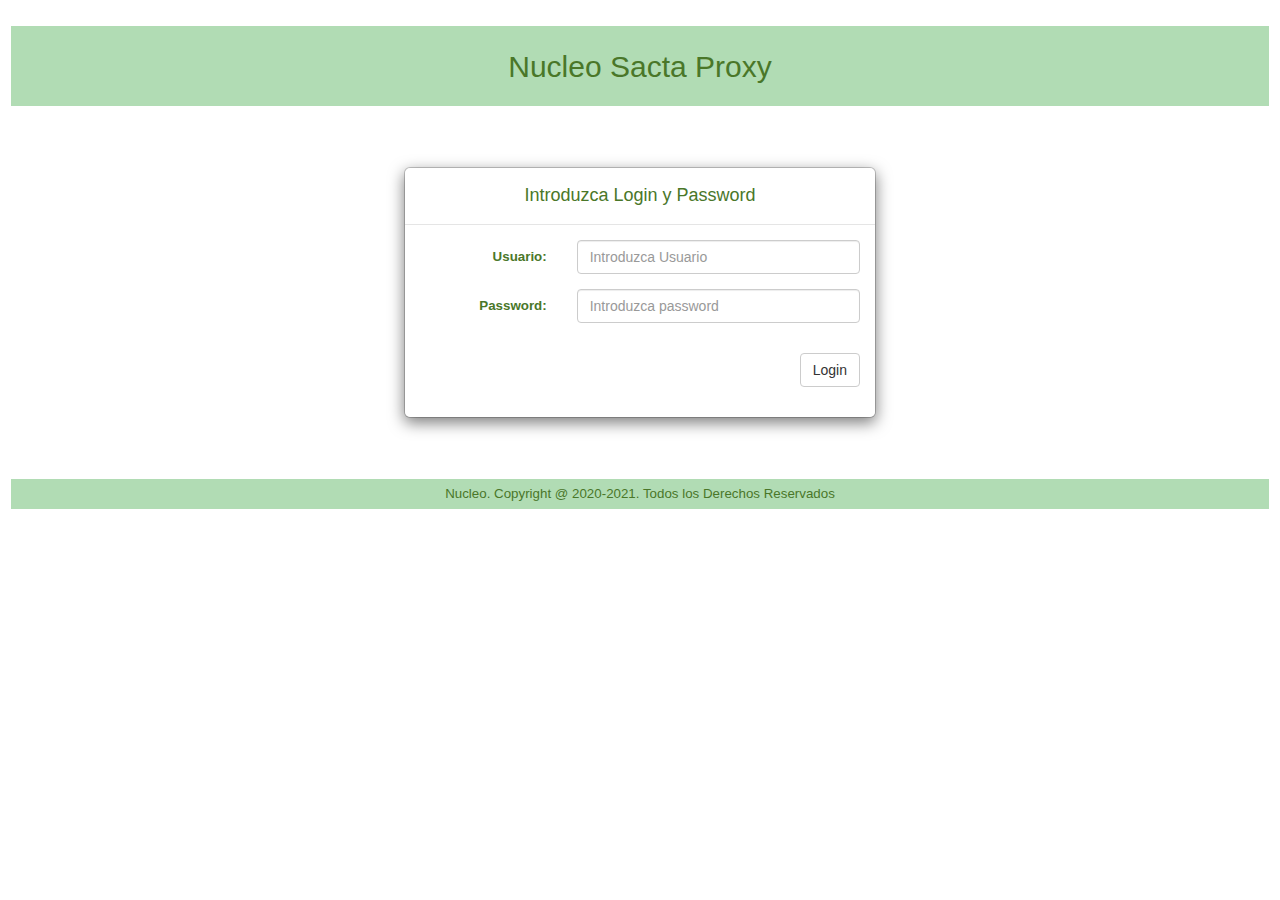
==== commit fd1e4b94: "Se presenta la version en el pie de pagina" ====
--- a/sacta-proxy/webclient/login.html
+++ b/sacta-proxy/webclient/login.html
@@ -56,7 +56,7 @@
 
         <footer>
             <div class="row cabecera pie">
-                <div class="col-md-12">Nucleo CC Copyright @ 2020-2021. Todos los Derechos Reservados</div>
+                <div class="col-md-12">Nucleo. Copyright @ 2020-2021. Todos los Derechos Reservados</div>
             </div>
         </footer>
     </div>
--- a/sacta-proxy/webclient/styles/ncc-styles.css
+++ b/sacta-proxy/webclient/styles/ncc-styles.css
@@ -7,10 +7,6 @@
     color: #4A7729;
 }
 
-html
-{
-}
-
 body
 {
     text-align: left;
@@ -21,7 +17,7 @@
 
 .cabecera {
     /*    border: 1px solid #4A7729;*/
-    background-color: #C1E1A2;
+    background-color: #B1DCB4;
     color: #4A7729;
 }
 .logo {
@@ -53,11 +49,31 @@
     text-align: left;
     font-size: 110%;
 }
+.contenido {
+    float: left;
+    width: 100%;
+    margin-top: 10px;
+    margin-bottom: 10px;
+    border: 1px solid #4A7729 /*#C1022C*/;
+    padding: 20px 0 0 0;
+}
+.linea{
+    margin: 2px 4px 2px 4px;
+    border-top: 2px solid #4a7729
+}
+.collapsable-group {
+    border: 1px solid #4a7729;
+    margin-top: 4px;
+    padding: 10px;
+    float:left;
+}
 .pie {
     height: 30px;
     padding-top: 5px;
-}
-
+    text-align: center;
+}
+
+/* Estilos antiguos. Para borrar */
 div#agrupar {
     margin-left: 2%;
     width: 96%;
@@ -293,13 +309,6 @@
         margin-left: 2%;
     }
 
-    #_contenido p
-    {/*
-        text-align: center;
-        margin-top: 1em;
-         */
-    }
-
     #_contenido img.noinfo    
 	{
         /*-webkit-filter: blur(2px);
@@ -442,10 +451,7 @@
     border-bottom: 1px solid black;
 }
 
-    #fhis h1
-    {
-    }
-
+ 
     #fhis .row
     {
         margin: 3px;
@@ -688,9 +694,6 @@
     margin-bottom: 5px;
 	border:0;
 }
-#cfgIncidencias table tr {
-	
-}
 
     #cfgIncidencias table tr td
     {
@@ -732,11 +735,6 @@
         padding-top: 1px;
         padding-bottom: 1px;
 }
-
-.cfgServidor .table tr td .form-control
-{
-}
-
 .cfgServidor .table tr td:nth-child(2)
 {
     text-align: right;
@@ -953,9 +951,6 @@
         }
 
 /* Nuevas Pantallas M+N*/
-.mnman
-{
-}
     .mnman table
     {
         margin: 0;
@@ -1032,18 +1027,6 @@
             margin-top: 3em;
         }
 
-    .sacta .sacta-cab
-    {
-        /*background-color: #C1022C;
-        color: white;*/
-    }
-
-    .sacta .sacta-cab2
-    {
-        /*background-color: blue;
-        color: white;*/
-    }
-
     .sacta input.ng-invalid {
     background-color: pink;
 }
@@ -1138,7 +1121,6 @@
     text-decoration: none;
     height: 25px;
     width: 180px;
-    float: right;
     margin-right: 3px;
 }
 
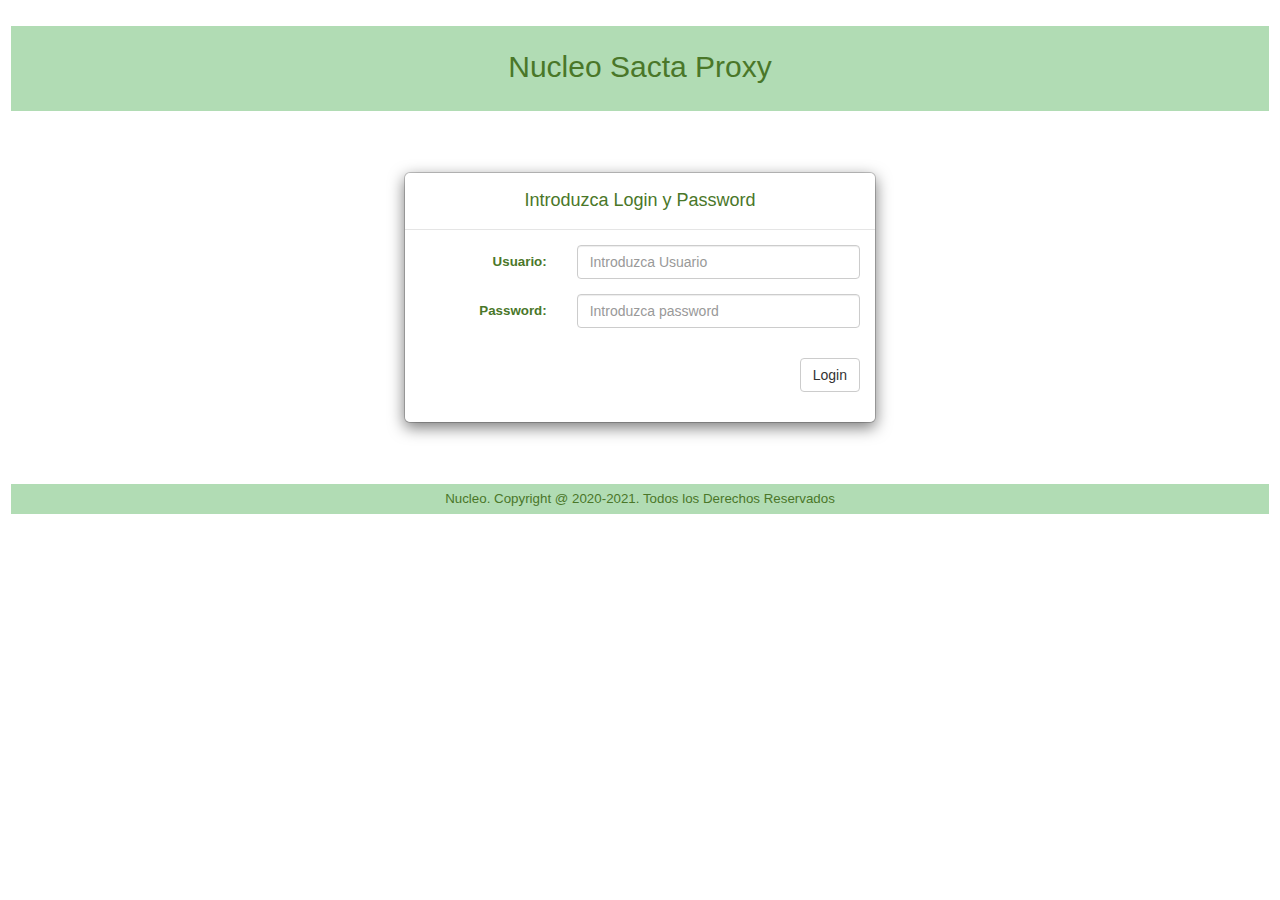
==== commit 60396534: "RM4866. Cambio de directorio de instalacion. Actulización del Logo. Corrección de la pantalla de LOG" ====
--- a/sacta-proxy/webclient/login.html
+++ b/sacta-proxy/webclient/login.html
@@ -8,7 +8,8 @@
     <meta name="keywords" content="HTML5, CSS3, JavaScript" />
     <title>Sacta Proxy</title>
     <!-- Estilos  -->
-    <link rel="stylesheet" href="./styles/bootstrap/bootstrap.min.css" />
+<!--    <link rel="stylesheet" href="./styles/bootstrap/bootstrap.min.css" />-->
+    <link rel="stylesheet" href="./modules/bootstrap-3.4.1/css/bootstrap.min.css" />
     <link rel="stylesheet" href="./styles/ncc-styles.css" />
 </head>
 <body>
@@ -16,9 +17,8 @@
         <header>
             <div class="row cabecera">
                 <div class="col-md-2 logo"></div>
-                <div class="col-md-8 title"><span>Nucleo Sacta Proxy<span></span></div>
-                <div class="col-md-2 fecha">
-                </div>
+                <div class="col-md-8 title"><span>Nucleo Sacta Proxy</span></div>
+                <div class="col-md-2 fecha"></div>
             </div>
         </header>
 
@@ -61,7 +61,7 @@
         </footer>
     </div>
 
-    <script src="./scripts/jquery/jquery-2.1.3.min.js"></script>
+    <script src="./modules/jquery/jquery-2.1.3.min.js"></script>
 
     <script>
         $(document).ready(function () {
--- a/sacta-proxy/webclient/styles/ncc-styles.css
+++ b/sacta-proxy/webclient/styles/ncc-styles.css
@@ -21,13 +21,13 @@
     color: #4A7729;
 }
 .logo {
-    height: 70px;
+    height: 85px;
     overflow: hidden;
     background-position: center;
     background-repeat: no-repeat;
     background-size: contain;
     background-image: url('/images/corporativo-a.png');
-    margin: 10px 0 0 0
+    margin: 0 0 0 0;
 }
 .title {
     height: 70px;
@@ -55,11 +55,14 @@
     margin-top: 10px;
     margin-bottom: 10px;
     border: 1px solid #4A7729 /*#C1022C*/;
-    padding: 20px 0 0 0;
+    padding: 10px 0 0 0;
 }
 .linea{
     margin: 2px 4px 2px 4px;
     border-top: 2px solid #4a7729
+}
+.label{
+    margin:4px;
 }
 .collapsable-group {
     border: 1px solid #4a7729;
@@ -67,11 +70,74 @@
     padding: 10px;
     float:left;
 }
+input.ng-invalid.ng-dirty {
+    background-color: #FA787E;
+}
+input.ng-valid.ng-dirty {
+    background-color: #78FA89;
+}
 .pie {
     height: 30px;
     padding-top: 5px;
     text-align: center;
 }
+
+.historic {
+    padding-left: 25px;
+    padding-right: 25px;
+}
+
+.historic-info{
+    margin-bottom: 10px;
+}
+
+.historic-ctrl {
+}
+
+table.dataTable tbody td {
+    vertical-align: top;
+}
+
+.ncc-normal {
+    color: black;
+}
+    .ncc-normal:hover {
+        color: black;
+        background-color: lightgray;
+    }
+    .ncc-normal:focus {
+        color: black;
+        background-color: lightgray;
+        border: none;
+    }
+.ncc-warning {
+    color: orange;
+}
+    .ncc-warning:hover {
+        color: orange;
+        background-color: lightgray;
+    }
+    .ncc-warning:focus {
+        color: orange;
+        background-color: lightgray;
+        border: none;
+    }
+.ncc-fail {
+    color: red;
+}
+    .ncc-fail:hover {
+        color: red;
+        background-color: lightgray;
+    }
+    .ncc-fail:focus {
+        color: red;
+        background-color: lightgray;
+        border: none;
+    }
+.ncc-active{
+    background-color: lightgray;
+}
+
 
 /* Estilos antiguos. Para borrar */
 div#agrupar {
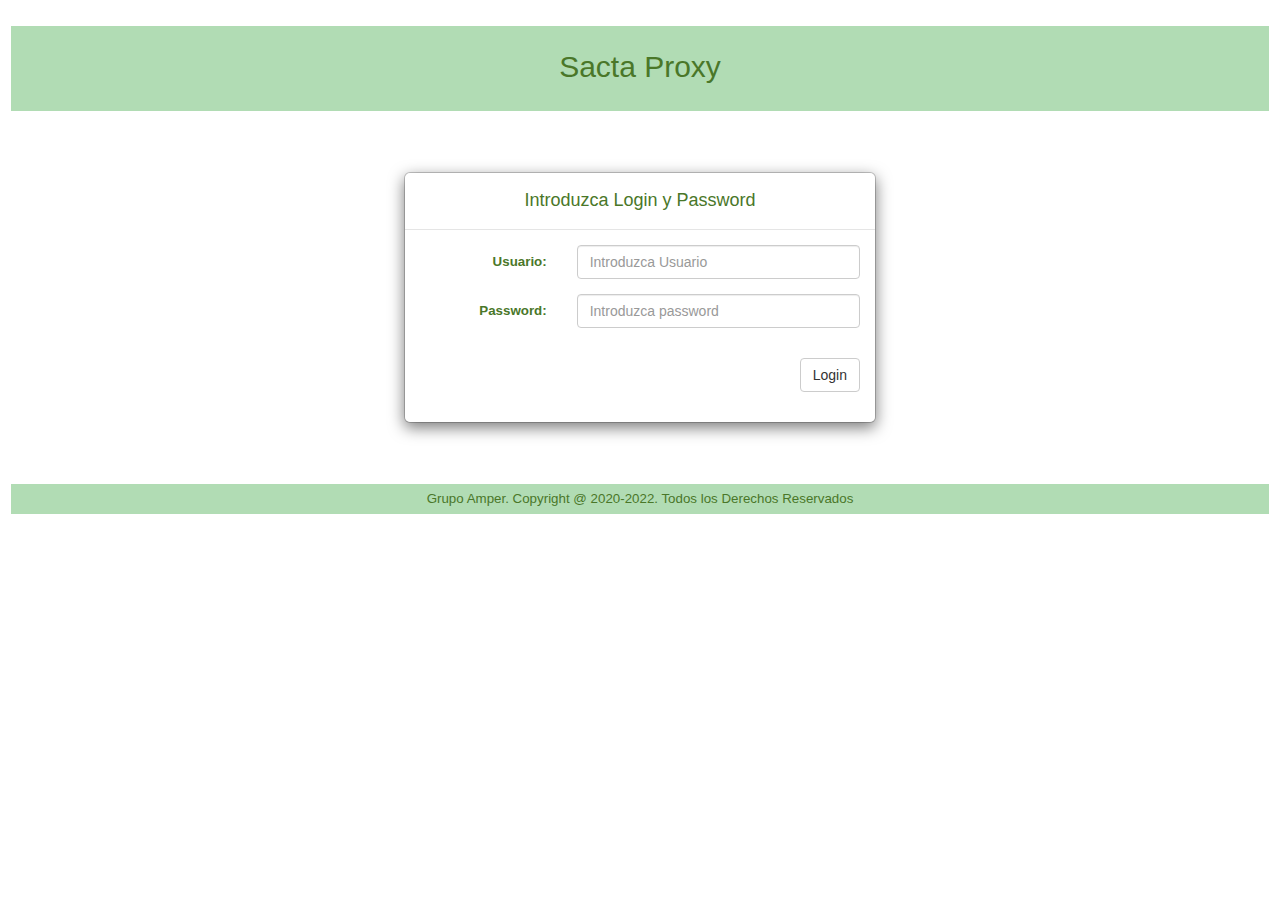
==== commit 4ab96311: "Enmpaquetado para Entrega Versión 1.0.1" ====
--- a/sacta-proxy/webclient/login.html
+++ b/sacta-proxy/webclient/login.html
@@ -17,7 +17,7 @@
         <header>
             <div class="row cabecera">
                 <div class="col-md-2 logo"></div>
-                <div class="col-md-8 title"><span>Nucleo Sacta Proxy</span></div>
+                <div class="col-md-8 title"><span>Sacta Proxy</span></div>
                 <div class="col-md-2 fecha"></div>
             </div>
         </header>
@@ -56,7 +56,7 @@
 
         <footer>
             <div class="row cabecera pie">
-                <div class="col-md-12">Nucleo. Copyright @ 2020-2021. Todos los Derechos Reservados</div>
+                <div class="col-md-12">Grupo Amper. Copyright @ 2020-2022. Todos los Derechos Reservados</div>
             </div>
         </footer>
     </div>
--- a/sacta-proxy/webclient/styles/ncc-styles.css
+++ b/sacta-proxy/webclient/styles/ncc-styles.css
@@ -23,7 +23,8 @@
 .logo {
     height: 85px;
     overflow: hidden;
-    background-position: center;
+    /*background-position: center;*/
+    background-position: left;
     background-repeat: no-repeat;
     background-size: contain;
     background-image: url('/images/corporativo-a.png');
